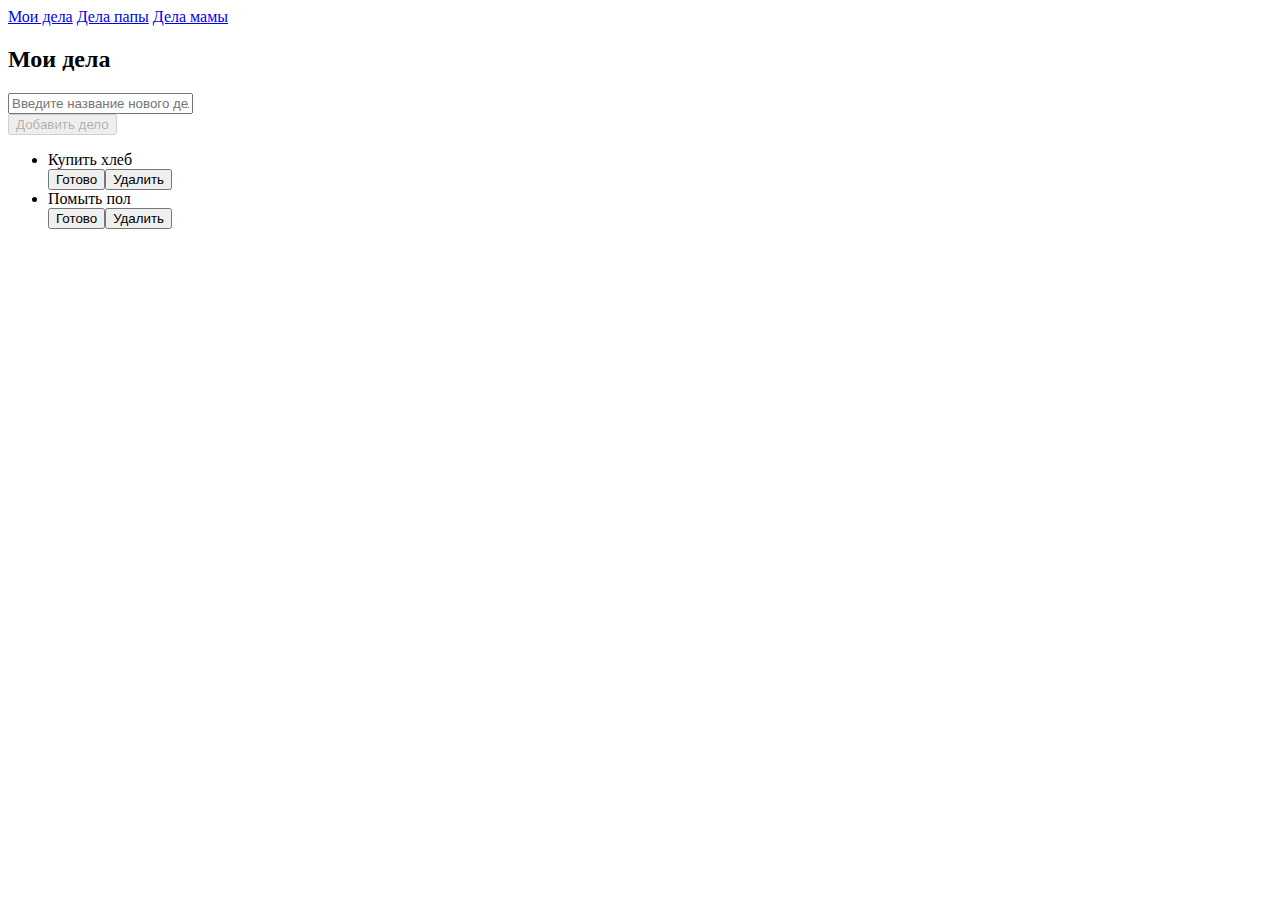
==== Курс JavaScript база/LocalTaskManager/src/html/index.html @ f363d2f6 "Add files via upload" ====
<!DOCTYPE html>
<html lang="en">
<head>
  <title>TODO</title>
  <meta charset="UTF-8">
  <meta http-equiv="X-UA-Compatible" content="IE=edge">
  <meta name="viewport" content="width=device-width, initial-scale=1.0, shrink-to-fit=no">
  <link rel="stylesheet" href="https://cdn.jsdelivr.net/npm/bootstrap@4.5.3/dist/css/bootstrap.min.css" integrity="sha384-TX8t27EcRE3e/ihU7zmQxVncDAy5uIKz4rEkgIXeMed4M0jlfIDPvg6uqKI2xXr2" crossorigin="anonymous">

  <script defer src="../js/todo-app.js"></script>
  <script>
    document.addEventListener('DOMContentLoaded', function() {
      createTodoApp(document.getElementById('todo-app'), 'Мои дела');
    });
  </script>
</head>
<body>
  <div class="container mb-5">
    <nav class="nav">
      <a href="index.html" class="nav-link">Мои дела</a>
      <a href="dad.html" class="nav-link">Дела папы</a>
      <a href="mom.html" class="nav-link">Дела мамы</a>
    </nav>
  </div>
  <div id="todo-app" class="container"></div>
</body>
</html>
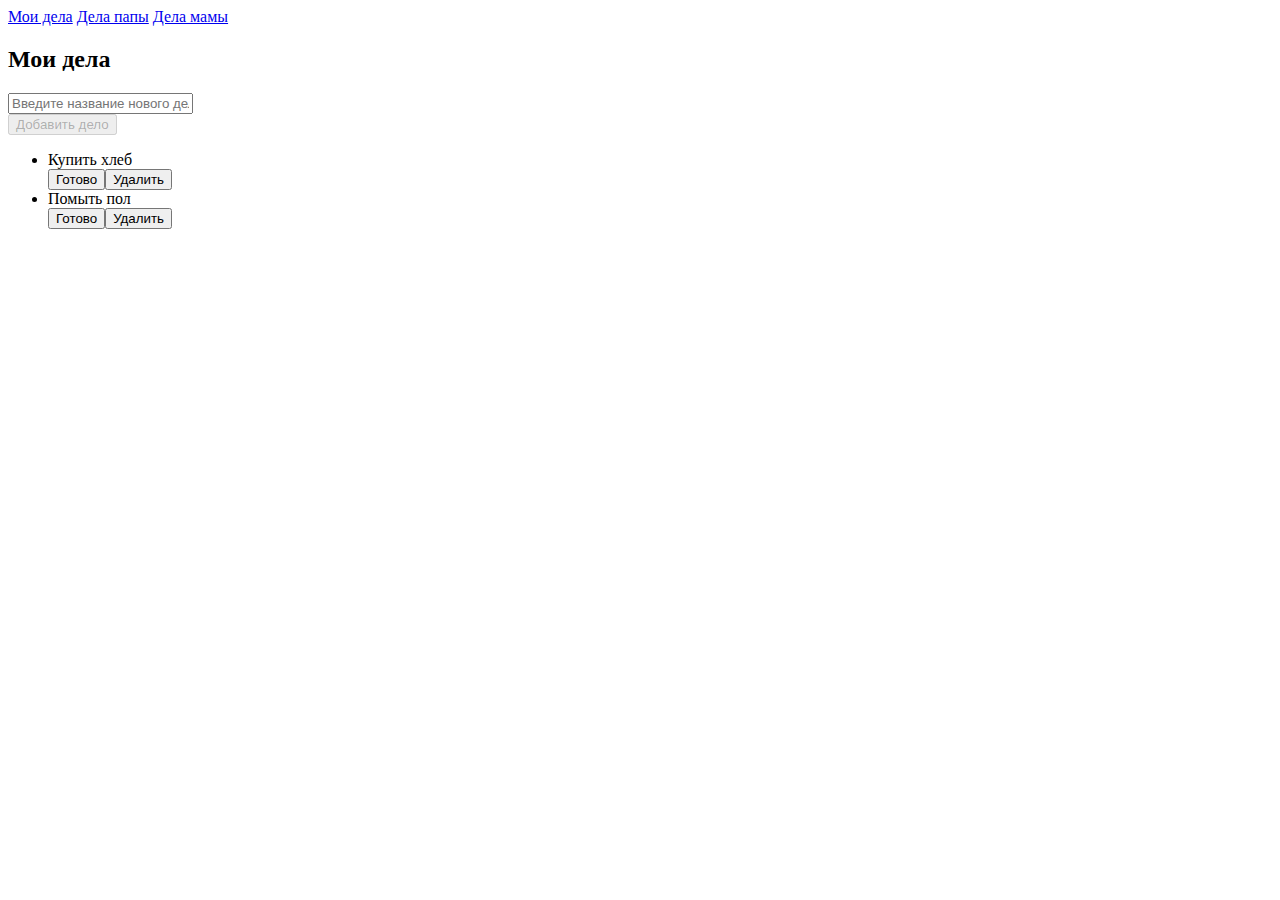
==== commit 4ed82b9a: "Add files via upload" ====
--- a/Курс JavaScript база/LocalTaskManager/src/html/index.html
+++ b/Курс JavaScript база/LocalTaskManager/src/html/index.html
@@ -10,7 +10,7 @@
   <script defer src="../js/todo-app.js"></script>
   <script>
     document.addEventListener('DOMContentLoaded', function() {
-      createTodoApp(document.getElementById('todo-app'), 'Мои дела');
+      createTodoApp(document.getElementById('todo-app'), 'Мои дела', 'myStorage');
     });
   </script>
 </head>
